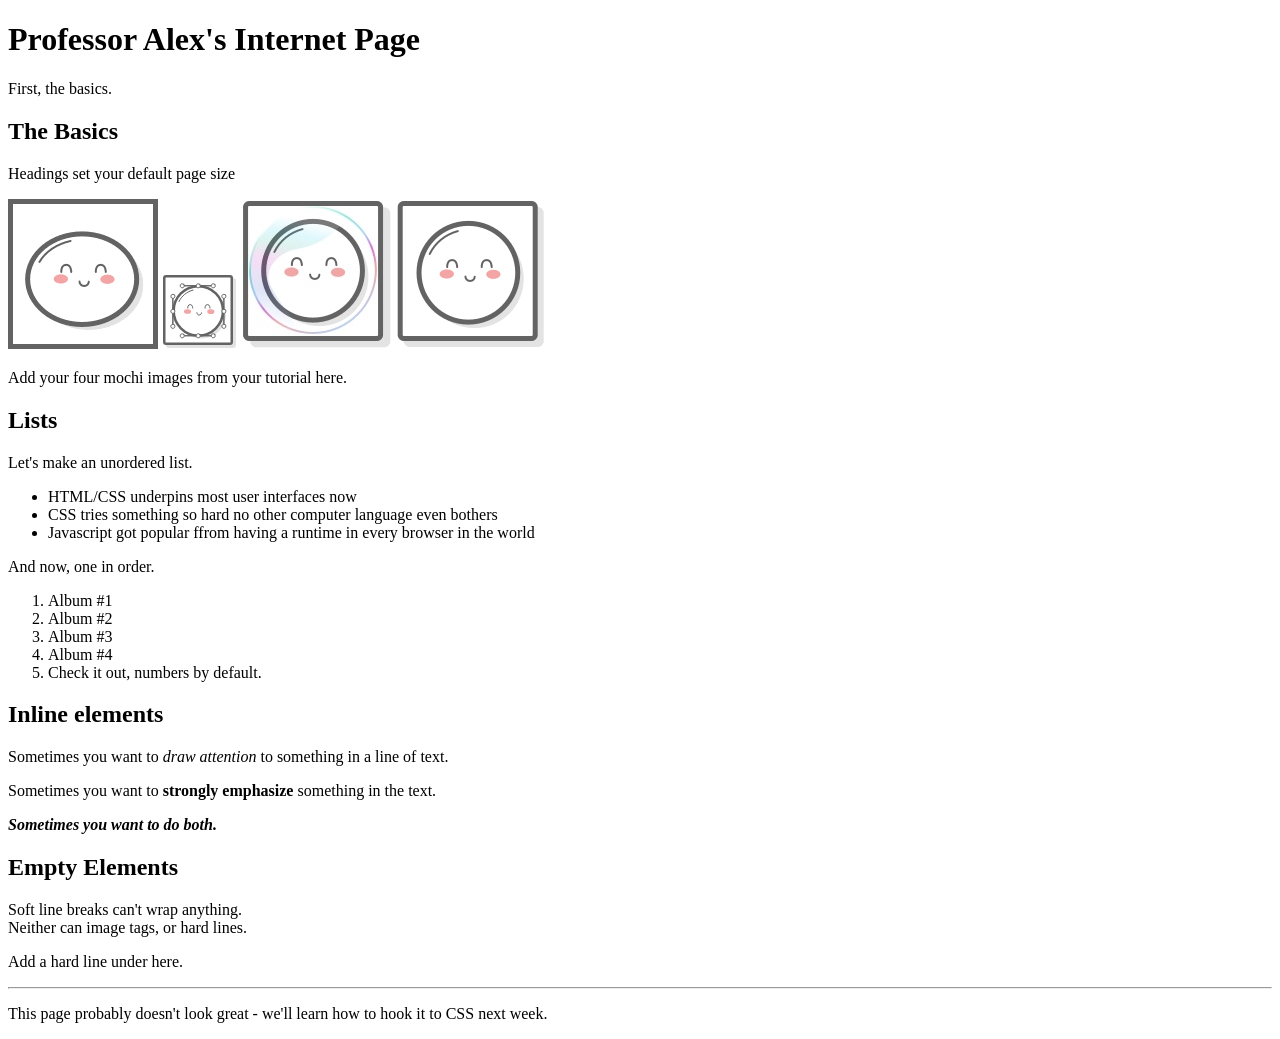
==== public/labs/lab_1/index.html @ b7b1057c "did lab 1" ====
<!DOCTYPE html>
<html>
    <head>
        <meta charset="UTF-8">
      <meta name="viewport" content="width=device-width, initial-scale=1.0">
      <title>Anna Kafrune</title>
  
    </head>
    <body>
        <h1>Professor Alex's Internet Page</h1>
        <p>First, the basics.</p>
        <h2>The Basics</h2>
        <p>Headings set your default page size</p>
        <img src='links-and-images/mochi.gif'/>
        <img src="links-and-images/mochi.svg"/>
        <img src='links-and-images/mochi.jpg'/>
        <img src='links-and-images/mochi.png'/>
        <p>Add your four mochi images from your tutorial here.</p>
        <h2>Lists</h2>
        <p>Let's make an unordered list.</p>
        <ul>
            <li>HTML/CSS underpins most user interfaces now</li>
            <li>CSS tries something so hard no other computer language even bothers</li>
            <li>Javascript got popular ffrom having a runtime in every browser in the world</li>
        </ul>
        <p>And now, one in order.</p>
        <ol>
            <li>Album #1</li>
            <li>Album #2</li>
            <li>Album #3</li>
            <li>Album #4</li>
            <li>Check it out, numbers by default.</li>
        </ol>
        <h2>Inline elements</h2>
        <p>Sometimes you want to <em>draw attention</em> to something in a line of text.</p>
        <p>Sometimes you want to <strong>strongly emphasize</strong> something in the text.</p>
        <p><strong><em>Sometimes you want to do both.</em></strong></p>
        <h2>Empty Elements</h2>
        <p>Soft line breaks can't wrap anything. <br/>Neither can image tags, or hard lines.</p>
        <p>Add a hard line under here.</p>
        <hr/>
        <p>This page probably doesn't look great - we'll learn how to hook it to CSS next week.</p>
    </body>
</html>
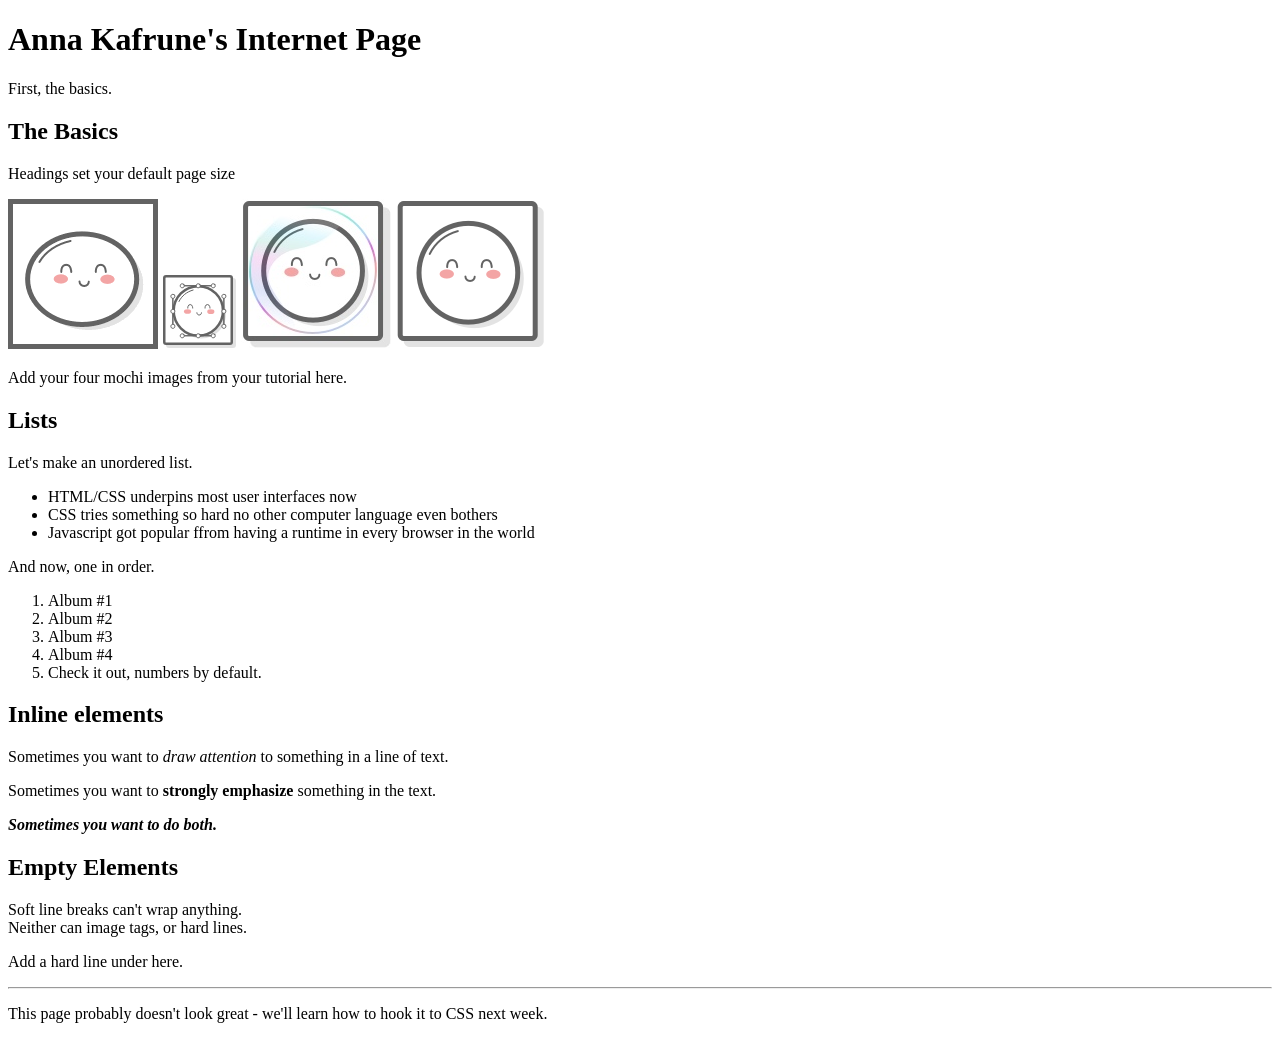
==== commit 820a5263: "corrections after feedback" ====
--- a/public/labs/lab_1/index.html
+++ b/public/labs/lab_1/index.html
@@ -7,14 +7,14 @@
   
     </head>
     <body>
-        <h1>Professor Alex's Internet Page</h1>
+        <h1>Anna Kafrune's Internet Page</h1>
         <p>First, the basics.</p>
         <h2>The Basics</h2>
         <p>Headings set your default page size</p>
-        <img src='links-and-images/mochi.gif'/>
-        <img src="links-and-images/mochi.svg"/>
-        <img src='links-and-images/mochi.jpg'/>
-        <img src='links-and-images/mochi.png'/>
+        <img src='links-and-images/mochi.gif' alt="bouncing mochi gif"/>
+        <img src='links-and-images/mochi.svg' alt="sizing mochi svg"/>
+        <img src='links-and-images/mochi.jpg' alt="bubble mochi jpg"/>
+        <img src='links-and-images/mochi.png' alt="mochi png"/>
         <p>Add your four mochi images from your tutorial here.</p>
         <h2>Lists</h2>
         <p>Let's make an unordered list.</p>
